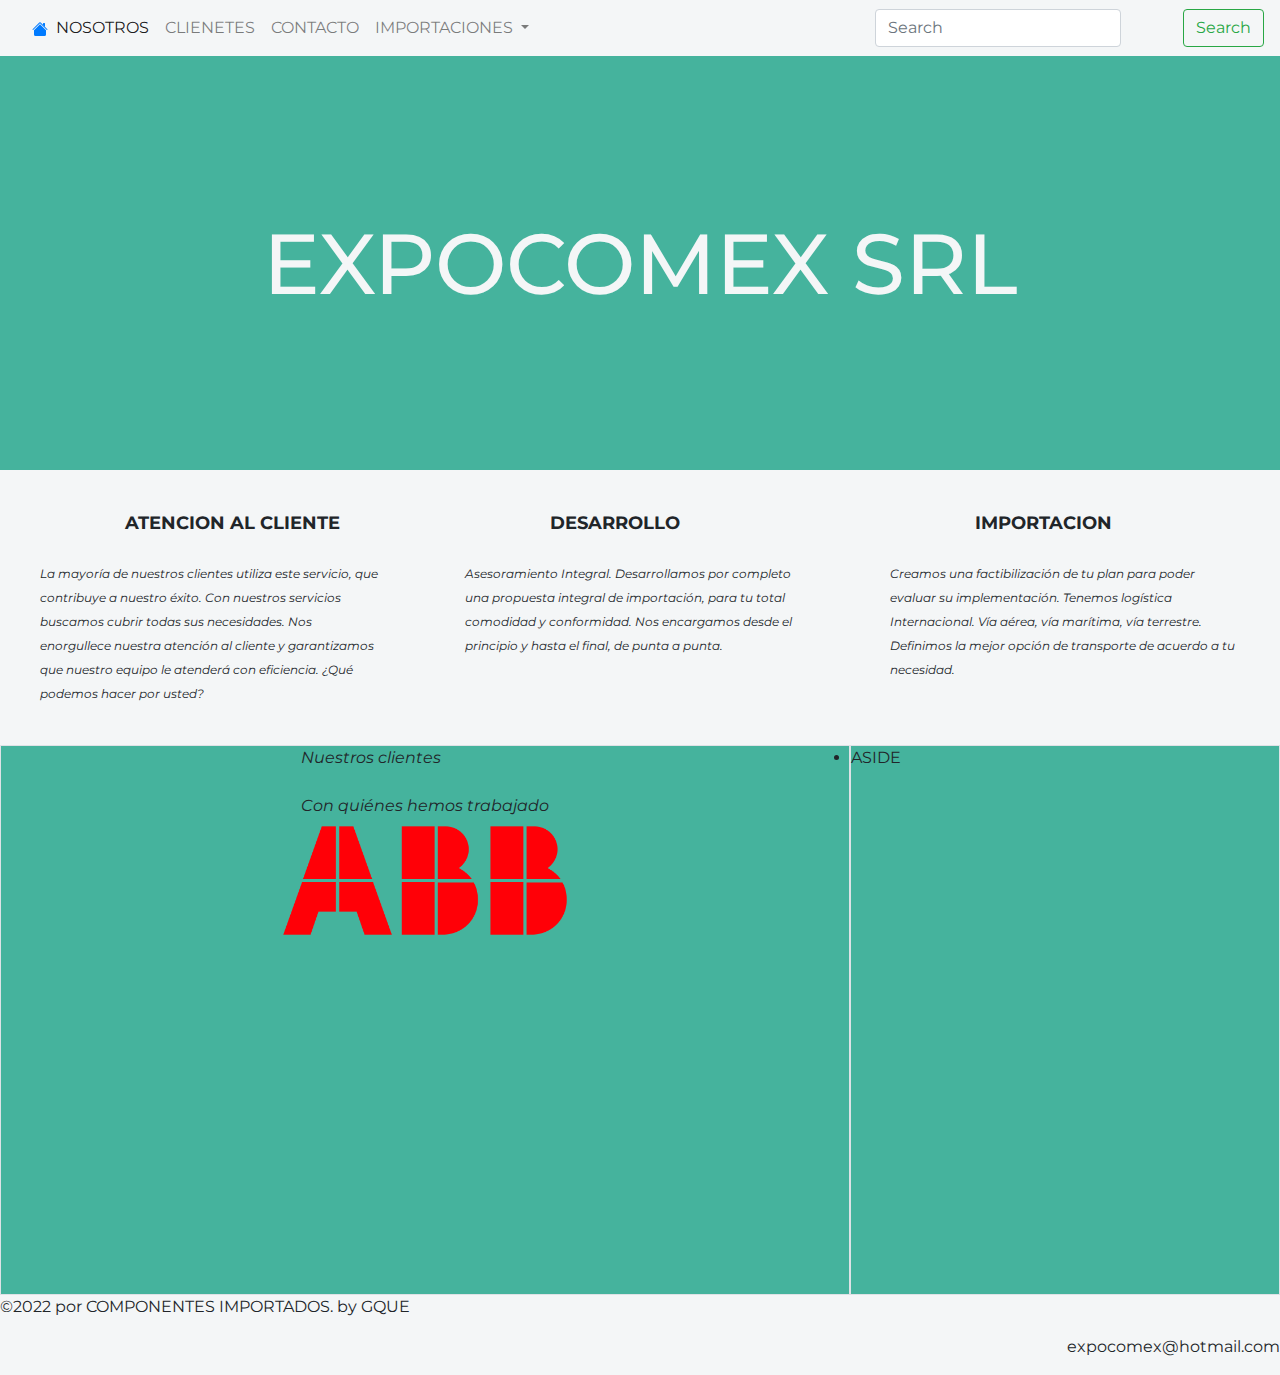
==== index.html @ 31953e3b "2" ====
<!DOCTYPE html>

<!DOCTYPE html>
<html>

<!--  --------------------------HEAD------------------------------------------------- -->
<head>
<meta charset="utf-8">
<meta name="viewport" content="width=device-width, initial-scale=1">

<link rel="stylesheet" type="text/css" href="css/archivo.css" media="screen">


<!-- TITULO-->

<title> 

EXPOCOMEX SRL	

</title>
<!-- CIERRA TITULO-->

<!-- DESCRIPCION WEB -->
<meta name="EXPOCOMEX SRL" content="EXPOCOMEX les ofrece seguridad y confianza.
​
Somos el resultado del trabajo de profesionales con una trayectoria de muchos años en el rubro, plasmado en una organización joven y dinámica.

​

Pensamos y buscamos la mejor estrategia para que puedas importar tus mercaderías desde cualquier parte del mundo.">

<!-- CIERRA DESCRIPCION WEB -->


	<!-- CODIGO  BOOTSTRAP-->

<meta name="viewport" content="width-device-width, initial-scale=1">
<link rel="stylesheet" href="css/bootstrapcasamiento.css" >
<link type="text/css" rel="stylesheet" href="jquery.dropdown.css" />
 


 <link rel="stylesheet" href="https://maxcdn.bootstrapcdn.com/bootstrap/4.0.0/css/bootstrap.min.css" integrity="sha384-Gn5384xqQ1aoWXA+058RXPxPg6fy4IWvTNh0E263XmFcJlSAwiGgFAW/dAiS6JXm" crossorigin="anonymous">
  <script src="https://code.jquery.com/jquery-3.2.1.slim.min.js" integrity="sha384-KJ3o2DKtIkvYIK3UENzmM7KCkRr/rE9/Qpg6aAZGJwFDMVNA/GpGFF93hXpG5KkN" crossorigin="anonymous"></script>
  <script src="https://cdnjs.cloudflare.com/ajax/libs/popper.js/1.12.9/umd/popper.min.js" integrity="sha384-ApNbgh9B+Y1QKtv3Rn7W3mgPxhU9K/ScQsAP7hUibX39j7fakFPskvXusvfa0b4Q" crossorigin="anonymous"></script>
  <script src="https://maxcdn.bootstrapcdn.com/bootstrap/4.0.0/js/bootstrap.min.js" integrity="sha384-JZR6Spejh4U02d8jOt6vLEHfe/JQGiRRSQQxSfFWpi1MquVdAyjUar5+76PVCmYl" crossorigin="anonymous"></script>

  <!-- Estilos Internos -->

  <link rel="stylesheet" href="css/landing.css">

<!-- CIERRA CODIGO  BOOTSTRAP-->


<!-- TIPOGRAFIA GOOGLE-->
<link rel="preconnect" href="https://fonts.googleapis.com">
<link rel="preconnect" href="https://fonts.gstatic.com" crossorigin>
<link href="https://fonts.googleapis.com/css2?family=Montserrat:ital,wght@0,100;0,200;0,300;0,400;0,500;0,600;0,700;0,800;0,900;1,100;1,200;1,300;1,400;1,500;1,600;1,700;1,800;1,900&display=swap" rel="stylesheet">

<!-- CIERRA TIPOGRAFIA GOOGLE-->





</head>

<!--  -------------------------- CIERRA HEAD-------------------------------------------------------------------- -->

<!--  --------------------------BODY----------------------------------------------------------------------------- -->
<body>






<!-- ------------------------------ BARRA DE NAVEGACION - MENU -------------------------------------------------- -->





<nav class="navbar navbar-expand-lg navbar-light barra-navegacion-mio">
<a class="navbar-brand" href="index.html">		<a href="index.html">
<svg class="corazon" xmlns="http://www.w3.org/2000/svg" width="16" height="16" fill="currentColor" class="bi bi-house-fill" viewBox="0 0 16 16">
<path fill-rule="evenodd" d="m8 3.293 6 6V13.5a1.5 1.5 0 0 1-1.5 1.5h-9A1.5 1.5 0 0 1 2 13.5V9.293l6-6zm5-.793V6l-2-2V2.5a.5.5 0 0 1 .5-.5h1a.5.5 0 0 1 .5.5z"/>
<path fill-rule="evenodd" d="M7.293 1.5a1 1 0 0 1 1.414 0l6.647 6.646a.5.5 0 0 1-.708.708L8 2.207 1.354 8.854a.5.5 0 1 1-.708-.708L7.293 1.5z"/>
</svg>
</a></a>

<button class="navbar-toggler" type="button" data-toggle="collapse" data-target="#navbarSupportedContent" aria-controls="navbarSupportedContent" aria-expanded="false" aria-label="Toggle navigation">
<span class="navbar-toggler-icon"></span>
</button>

<div class="collapse navbar-collapse" id="navbarSupportedContent">
<ul class="navbar-nav mr-auto">
<li class="nav-item active">
<a class="nav-link" href="secciones/nosotros.html">NOSOTROS <span class="sr-only"></span></a>
</li>
<li class="nav-item">
<a class="nav-link" href="secciones/clientes.html">CLIENETES</a>
</li> <li class="nav-item">
<a class="nav-link" href="secciones/contacto.html">CONTACTO</a>
</li>

<div class="dropdown">
  <a class="nav-link    dropdown-toggle" type="button" id="dropdownMenuButton" data-toggle="dropdown" aria-haspopup="true" aria-expanded="false">
   IMPORTACIONES
  </a>
  <div class="dropdown-menu" aria-labelledby="dropdownMenuButton">
    <a class="dropdown-item" href="#">Aereo</a>
    <a class="dropdown-item" href="#">Maritimo</a>
    <a class="dropdown-item" href="#">Terrestre</a>
  </div>
</div>




<li class="nav-item">
<a class="nav-link disabled" href="#"></a>
</li>
</ul>

<form class="form-inline my-2 my-lg-0">
<input class="form-control mr-sm-2" type="search" placeholder="Search" aria-label="Search">
</form>
<button class="btn btn-outline-success my-2 my-sm-0" type="submit">Search</button>

</div>
</nav>

<!-- ---------------------------- CIERRA BARRA DE NAVEGACION - MENU -------------------------------------------------- -->





<!--------------------- GRID GRILLA ------------------------------------------------------->
<div class="grid-areas">




<!--  ----------------SECCION CABEZA1------------------- -->


<!--  ---------------CIERRA CABEZA1---------------------- -->





<!--  ---------------SECCION CABEZA2---------------------- -->
<!--  ---------------CIERRA CABEZA2---------------------- -->

<!--  ---------------SECCION CABEZA3---------------------- -->
<!--  ---------------CIERRA CABEZA3---------------------- -->



<!--  ---------------SECCION TITULITO---------------------- -->


<section id="titulito" class="border0"> 
<h1 class="textTitle">
EXPOCOMEX SRL
</h1>


	</section>
<!--  ---------------CIERRA TITULITO---------------------- -->



<!--  ----------------SECCION NAV----------------------- -->
<nav class="border1">

<a class="littleTitle">ATENCION AL CLIENTE</a>
<br><br>
<a class="text2">	
La mayoría de nuestros clientes utiliza este servicio, que contribuye a nuestro éxito. Con nuestros servicios buscamos cubrir todas sus necesidades. Nos enorgullece nuestra atención al cliente y garantizamos que nuestro equipo le atenderá con eficiencia. ¿Qué podemos hacer por usted?</a>

</nav>
<!--  ---------------CIERRA NAV------------------------- -->


<!--  ----------------SECCION PARTONE------------------ -->
<section id="partone"   class="border1">


<a class="littleTitle">DESARROLLO</a>
<br><br>
<a class="text2">Asesoramiento Integral. 
Desarrollamos por completo una propuesta integral de importación, para tu total comodidad y conformidad.
Nos encargamos desde el principio y hasta el final, de punta a punta.</a>

</section>
<!--  ---------------CIERRA SECCION PARTONE------------ -->


<!--  ---------------SECCION PARTWO------------------- -->
<section id="parttwo" class="border1"> 

<a class="littleTitle">IMPORTACION </a>
<br><br>

<a class="text2">Creamos una factibilización de tu plan para poder evaluar su implementación.
Tenemos logística Internacional.
Vía aérea, vía marítima, vía terrestre. Definimos la mejor opción de transporte de acuerdo a tu necesidad.</a>


</section>
<!--  ---------------CIERRA SECCION PARTWO------------ -->


<!--  ---------------SECCION PARTTHREE------------------- -->
<section id="partthree" class="border"> 

<a class="text3"> Nuestros clientes </a>
<br><br>

<a class="text3"> Con quiénes hemos trabajado</a>


<!--  ---------------SECCION IMAGEN------------------- -->
<section id="foto" class="centerSection">
	<div>
		
<img  class="pictureCustomer" src="img/abb.png">
	</div>
</section>

<!--  ---------------CIERRA SECCION IMAGEN------------ -->




</section>	
<!--  ---------------CIERRA SECCION PARTTHREE------------ -->

<!--  ---------------SECCION ASIDE------------------- -->

<aside class="border"> 

<li> ASIDE </li>



</aside>

<!--  ---------------CIERRA SECCION ASIDE------------ -->

<!--  --------------------------FOOTER------------------------------------------------------------------------- -->

<footer>

<p class="footerText1"> ©2022 por COMPONENTES IMPORTADOS. by GQUE</p>


<p class="footerText2">  expocomex@hotmail.com</p>


</footer>

<!--  -------------------------- CIERRA FOOTER----------------------------------------------------------------- -->

<!-- CODIGO BOOTSTRAP  -->  	  

<script src="js/bootstrap.js"> </script>


<script src="http://ajax.googleapis.com/ajax/libs/jquery/1.10.2/jquery.min.js"></script>
<script type="text/javascript" src="jquery.dropdown.js"></script>

<!-- CIERRA CODIGO BOOTSTRAP  -->  	  

<!--------------------- CIERRA GRID GRILLA------------------------------------------------->

</body>

<!--  -------------------------- CIERRA BODY-------------------------------------------------------------------- -->


</html>
---- css/archivo.css ----
/* ////////// BASES ////////////////////////////////////////////////////////////////////////////////////// */


* {
font-family: 'Montserrat', sans-serif;
text-decoration: none !important;
}


h1 {
width: 10px !important;
font-size: 20px;
color: blue;
}
 


/* ////////// CAMBIO DEL BOOTSTRAP ///////////////////////////////////////////////////////////////////////// */

/*barra de busqueda en home:*/
.form-inline{
   width: 300px;
   flex-direction: row;
    flex-wrap: nowrap;
}


/*boton search en home*/
.btn-outline-success{
   margin-left: 8px !important;
   flex-direction: row;
    flex-wrap: nowrap;
   }


/* ////////// GRIDS AREAS ///////////////////////////////////////////////////////////////////////////////// */

/*.form-inline {
display flex; 
flex-direction row;

}*/


.grid-areas{
display: grid;
grid-template-areas: 
"cabeza cabeza cabeza"
"titulito titulito titulito"
"menu partone parttwo"
"partthree partthree lateral"
"pie pie pie";
background-color: #45B39D;
grid-template-columns:  33.2% 33.2% 33.6%;
grid-template-rows: 0.01fr 3fr 2fr 4fr 0.3fr;
grid-column-gap: 0px;
grid-row-gap: 0px;
}


header {
grid-area: cabeza;
background-color: #45B39D;
text-align: center;
}

#titulito {
grid-area: titulito;
background-color: #45B39D;
}

#partone {
grid-area: partone;
background-color: #F4F6F7;
}

#parttwo {
grid-area: parttwo;
background-color: #F4F6F7;
}

#partthree {
grid-area: partthree;
background-color: #45B39D;
}


#lateral {
grid-area: lateral;
background-color: #45B39D;
}

nav {
grid-area: menu;
background-color: #F4F6F7;

}
aside {
grid-area: lateral;
background-color: #45B39D;
}
footer {
grid-area: pie;
background-color: #F4F6F7;
}


/* //////////   Flex dentro de GRids   ///////////////////////// */


.menu-flex {
display: flex;
flex-direction: column;
}




/* //////////   Flex para Tablet   ///////////////////////// */


/*

@media only screen and (min-width: 768px) {
   .container {
       grid-template-columns: repeat(4, 1fr);
   }
   .box-2 {
     grid-row: 1 / 3;
     grid-column: 1 / 3;
   }
     .box-1 {
     grid-row: 1 / 2;
     grid-column: 3 / 5;
   }
     .box-3 {
     grid-column: 3 / 5;
     grid-row: 2 / 3;
   }
  
   .box-4 {
     grid-column: 1 / 2;
     grid-row: 3 / 4;
   }

   .box-5 {
     grid-column: 2 / 4;
     grid-row: 3 / 4;
   }
}
*/


/* //////////   Flex para pc   ///////////////////////// */


/*
@media only screen and (min-width: 1024px) {
   .container {
       grid-template-columns: repeat(3, 1fr);
   }
   .box-1 {
     grid-column: 1 / span 3;
     grid-row: 1 / 2;
   }
   .box-2 {
     grid-column: 1 / span 3;
     grid-row: 2 / 3;
   }
     .box-3 {
     grid-column: 1 / 3;
     grid-row: 3 / 6;
   }
  
   .box-4 {
     grid-column: 3 / 4;
     grid-row: 3 / 6;
   }

   .box-5 {
     grid-column: 1 / 4;
     grid-row: 6 / 7;
   }
}
*/




/* ////////// CLASES //////////////////////////////////////////////////////////////////////////////////////////// */

.border1 {
margin: 0px !important;
border-style: solid !important;
border-color:  #F4F6F7 !important;
border: 40px solid;
}



.border0{
display: grid;
vertical-align: middle;
text-align: center;
justify-content: center;
align-content: center;
}


/* *_-*_-*_-*_- *_-*_-*_-*_-*_-*_-*_-*_-*_-*_-*_-*_-*_-*_-*_-*_-*_-*_- *_-*_-*_-*_-*_-*_-*_-*_- *_-*_-*_-*_-*_-*_-*_-*_-*_-*_-*_-*_-*_- */ 
/*  aca el width no puede ser manual, tiene que ser automatico del textTitle -  *_-*_-*_-*_-*_-*_-**_-*_-*_-*_-*_-*_-**_-*_-*_-*_-*_-*_-*/
/*  "" CORREGIR / MODIFICAR / MEJORAR / EDITAR / TAREA "" *_-*_-*_-*_-*_-*_-*_-*_-*_-*_- *_*_-*_-*_-*_-*_-*_-*_-*_-*_-*_-*_-*_-**_-*_-*-_/
/* *_-*_-*_-*_- *_-*_-*_-*_-*_-*_-*_-*_-*_-*_-*_-*_-*_-*_-*_-*_-*_-*_- *_-*_-*_-*_-*_-*_-*_-*_- *_-*_-*_-*_-*_-*_-*_-*_-*_-*_-*_-*_-*_- */ 

.textTitle{

font-size: 85px !important;
width: max-content  !important;
text-align: center  !important;
color: #F4F6F7  !important;
height: auto  !important;
vertical-align: middle  !important;
justify-content: center  !important;
align-content: center  !important;
display: contents;
}


.littleTitle{
margin: 5px 5px 5px 5px !important;
color: #0d6efd;
font-weight: bolder;
font-size: 18px ;
text-align: center;
justify-content: center;
padding-left: 80px;
padding-top: 200px;

}



.centerSection{
   width: max-content;
   margin: auto;
}




.text1{
align-content: center;
font-style: italic;
}

.text2{

align-content: center;
font-style: italic;
font-size: 12px;
}

.text3 {
align-content: center;
font-style: italic;
padding-left: 300px;
width: max-content;
text-align: center;
justify-content: center;

}



.pictureCustomer{
   width: 300px !important;
   height: auto;
   padding: 5px;
}

.footerText1{
   text-align:  left;
}

.footerText2{
   text-align:  right;

}
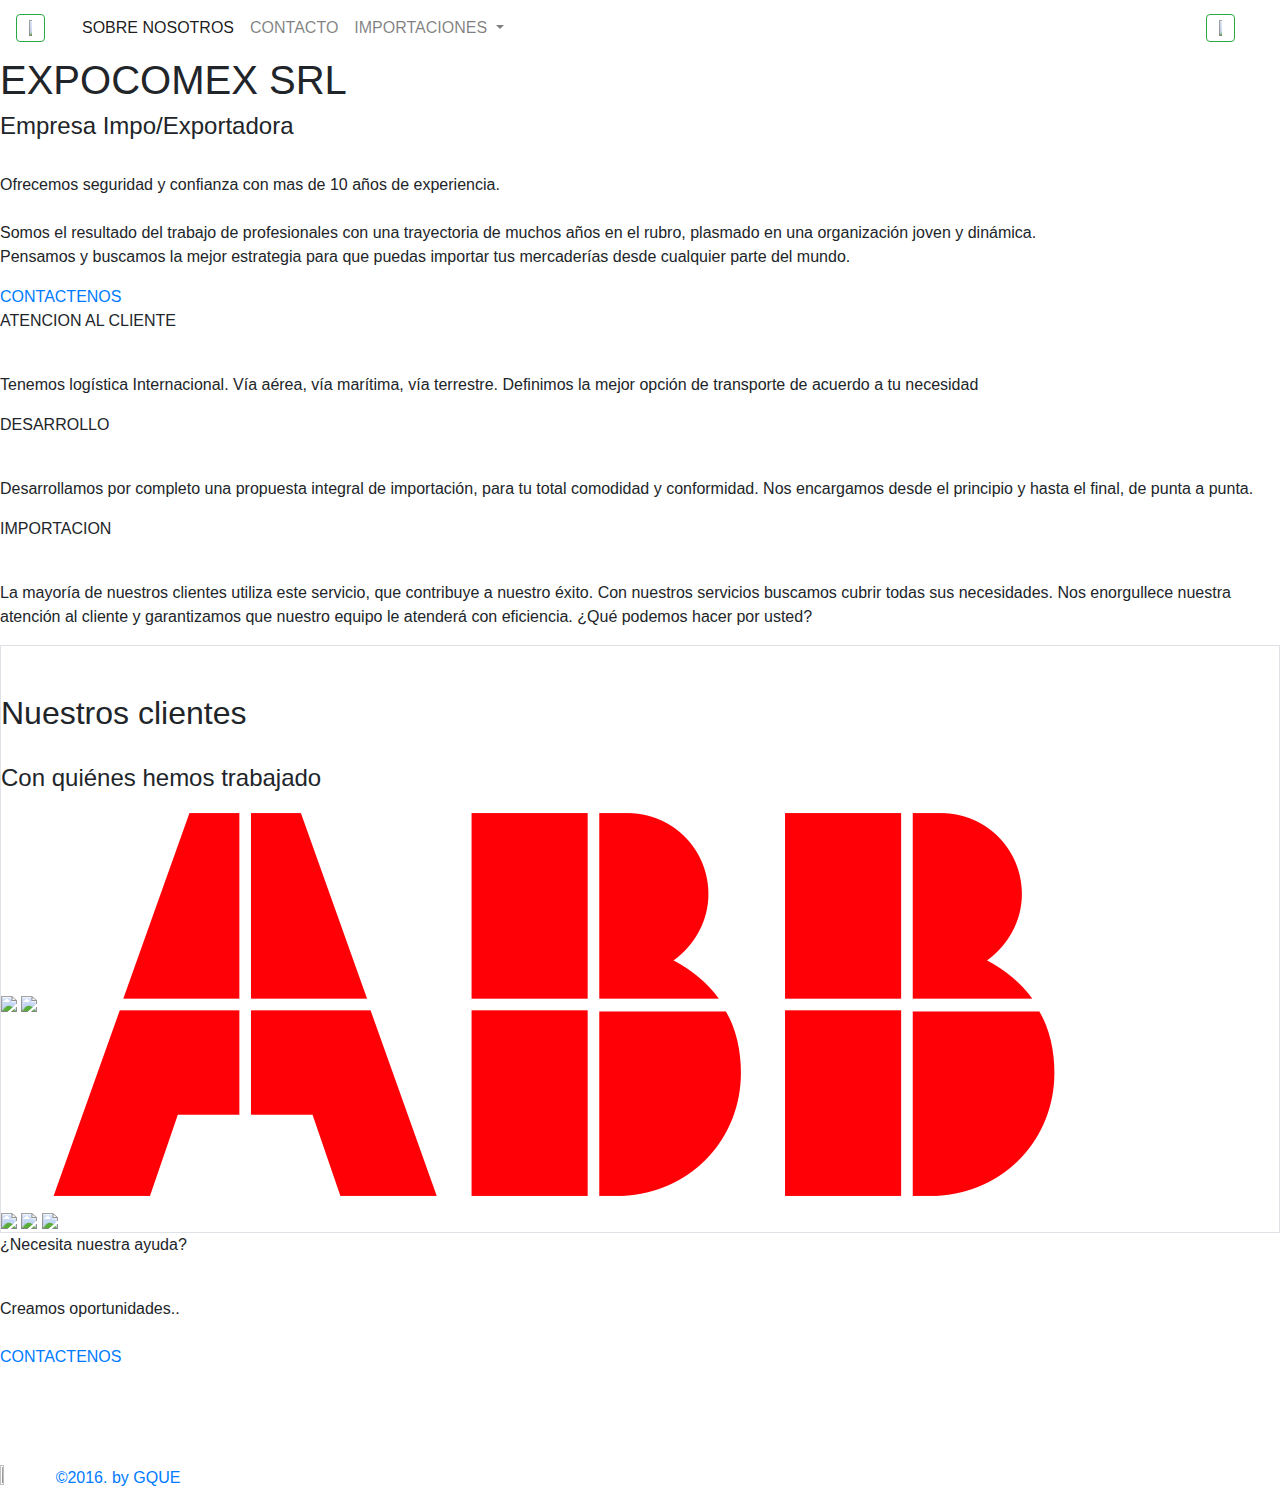
==== commit 6d4566c0: "x" ====
--- a/index.html
+++ b/index.html
@@ -1,13 +1,12 @@
 <!DOCTYPE html>
 
-<!DOCTYPE html>
 <html>
 
 <!--  --------------------------HEAD------------------------------------------------- -->
 <head>
 <meta charset="utf-8">
 <meta name="viewport" content="width=device-width, initial-scale=1">
-
+<link rel="icon" href="img/favicon.png">
 <link rel="stylesheet" type="text/css" href="css/archivo.css" media="screen">
 
 
@@ -22,7 +21,7 @@
 
 <!-- DESCRIPCION WEB -->
 <meta name="EXPOCOMEX SRL" content="EXPOCOMEX les ofrece seguridad y confianza.
-​
+
 Somos el resultado del trabajo de profesionales con una trayectoria de muchos años en el rubro, plasmado en una organización joven y dinámica.
 
 ​
@@ -36,7 +35,6 @@
 
 <meta name="viewport" content="width-device-width, initial-scale=1">
 <link rel="stylesheet" href="css/bootstrapcasamiento.css" >
-<link type="text/css" rel="stylesheet" href="jquery.dropdown.css" />
  
 
 
@@ -47,8 +45,6 @@
 
   <!-- Estilos Internos -->
 
-  <link rel="stylesheet" href="css/landing.css">
-
 <!-- CIERRA CODIGO  BOOTSTRAP-->
 
 
@@ -82,12 +78,9 @@
 
 
 <nav class="navbar navbar-expand-lg navbar-light barra-navegacion-mio">
-<a class="navbar-brand" href="index.html">		<a href="index.html">
-<svg class="corazon" xmlns="http://www.w3.org/2000/svg" width="16" height="16" fill="currentColor" class="bi bi-house-fill" viewBox="0 0 16 16">
-<path fill-rule="evenodd" d="m8 3.293 6 6V13.5a1.5 1.5 0 0 1-1.5 1.5h-9A1.5 1.5 0 0 1 2 13.5V9.293l6-6zm5-.793V6l-2-2V2.5a.5.5 0 0 1 .5-.5h1a.5.5 0 0 1 .5.5z"/>
-<path fill-rule="evenodd" d="M7.293 1.5a1 1 0 0 1 1.414 0l6.647 6.646a.5.5 0 0 1-.708.708L8 2.207 1.354 8.854a.5.5 0 1 1-.708-.708L7.293 1.5z"/>
-</svg>
-</a></a>
+
+  <a href="http://www.expocomexsrl.com">  <img class=" btn btn-outline-success my-2 my-sm-0 navbar-brand" width="50%" src="img/favicon.png"></a>
+<!-- <a class="navbar-brand" href="index.html">	 -->
 
 <button class="navbar-toggler" type="button" data-toggle="collapse" data-target="#navbarSupportedContent" aria-controls="navbarSupportedContent" aria-expanded="false" aria-label="Toggle navigation">
 <span class="navbar-toggler-icon"></span>
@@ -96,12 +89,9 @@
 <div class="collapse navbar-collapse" id="navbarSupportedContent">
 <ul class="navbar-nav mr-auto">
 <li class="nav-item active">
-<a class="nav-link" href="secciones/nosotros.html">NOSOTROS <span class="sr-only"></span></a>
+<a class="nav-link" href="http://www.expocomexsrl.com">SOBRE NOSOTROS <span class="sr-only"></span></a>
 </li>
-<li class="nav-item">
-<a class="nav-link" href="secciones/clientes.html">CLIENETES</a>
-</li> <li class="nav-item">
-<a class="nav-link" href="secciones/contacto.html">CONTACTO</a>
+<a class="nav-link" href="http://www.expocomexsrl.com/hablemos/">CONTACTO</a>
 </li>
 
 <div class="dropdown">
@@ -109,24 +99,16 @@
    IMPORTACIONES
   </a>
   <div class="dropdown-menu" aria-labelledby="dropdownMenuButton">
-    <a class="dropdown-item" href="#">Aereo</a>
-    <a class="dropdown-item" href="#">Maritimo</a>
-    <a class="dropdown-item" href="#">Terrestre</a>
+    <a class="dropdown-item" href="http://www.expocomexsrl.com/hablemos/">Aereo</a>
+    <a class="dropdown-item" href="http://www.expocomexsrl.com/hablemos/">Maritimo</a>
+    <a class="dropdown-item" href="http://www.expocomexsrl.com/hablemos/">Terrestre</a>
   </div>
 </div>
 
-
-
-
-<li class="nav-item">
-<a class="nav-link disabled" href="#"></a>
-</li>
 </ul>
 
-<form class="form-inline my-2 my-lg-0">
-<input class="form-control mr-sm-2" type="search" placeholder="Search" aria-label="Search">
-</form>
-<button class="btn btn-outline-success my-2 my-sm-0" type="submit">Search</button>
+
+<a href="http://www.expocomexsrl.com">  <img class=" btn btn-outline-success my-2 my-sm-0 navbar-brand" width="50%" src="img/favicon.png"></a>
 
 </div>
 </nav>
@@ -139,24 +121,6 @@
 
 <!--------------------- GRID GRILLA ------------------------------------------------------->
 <div class="grid-areas">
-
-
-
-
-<!--  ----------------SECCION CABEZA1------------------- -->
-
-
-<!--  ---------------CIERRA CABEZA1---------------------- -->
-
-
-
-
-
-<!--  ---------------SECCION CABEZA2---------------------- -->
-<!--  ---------------CIERRA CABEZA2---------------------- -->
-
-<!--  ---------------SECCION CABEZA3---------------------- -->
-<!--  ---------------CIERRA CABEZA3---------------------- -->
 
 
 
@@ -167,69 +131,139 @@
 <h1 class="textTitle">
 EXPOCOMEX SRL
 </h1>
-
+<h4 class="textTitle4">Empresa Impo/Exportadora</h4>
+
+<br> <p class="p2"> Ofrecemos seguridad y confianza con mas de 10 años de experiencia.<br> <br> 
+
+Somos el resultado del trabajo de profesionales con una trayectoria de muchos años en el rubro, 
+ plasmado en una organización joven y dinámica.<br> 
+Pensamos y buscamos la mejor estrategia para que puedas importar tus mercaderías desde cualquier parte del mundo.</p>
+
+<div id="medio"><div id="hablemos"><a id="al" href="http://www.expocomexsrl.com/hablemos/">CONTACTENOS</a></div></div>
+  
 
 	</section>
 <!--  ---------------CIERRA TITULITO---------------------- -->
 
 
-
+<div class="grid-areas2">
+
+
+  
 <!--  ----------------SECCION NAV----------------------- -->
-<nav class="border1">
-
-<a class="littleTitle">ATENCION AL CLIENTE</a>
+
+
+<section  id="f1"> 
+  <section  id="t1"> <p class="littleTitle"> ATENCION AL CLIENTE</p><br>
+  <p class="text2"> Tenemos logística Internacional.
+  Vía aérea, vía marítima, vía terrestre. Definimos la mejor opción de transporte de acuerdo a tu necesidad
+</p>
+</section>
+</section>
+
+
+
+
+
+<section  id="f2">
+
+  <section  id="t2"><p class="littleTitle">  DESARROLLO</p> <br>
+    <p class="text2"> Desarrollamos por completo una propuesta integral de importación, para tu total comodidad y conformidad.
+    Nos encargamos desde el principio y hasta el final, de punta a punta.
+  </p>
+  </section>
+</section>
+
+
+
+
+
+
+
+
+
+<section  id="f3">  
+
+
+  <section  id="t3"><p class="littleTitle"> IMPORTACION</p><br>
+  
+    <p class="text2"> La mayoría de nuestros clientes utiliza este servicio, que contribuye a nuestro éxito. Con nuestros servicios buscamos cubrir todas sus necesidades. Nos enorgullece nuestra atención al cliente y garantizamos que nuestro equipo le atenderá con eficiencia. ¿Qué podemos hacer por usted?</p>
+  </p>
+  </section>
+</section>
+
+
+
+
+
+
+
+
+
+
+
+<!-- 
+
+<section  id="t1" class="border1">
+
+<p class="littleTitle">ATENCION AL CLIENTE</p>
 <br><br>
-<a class="text2">	
-La mayoría de nuestros clientes utiliza este servicio, que contribuye a nuestro éxito. Con nuestros servicios buscamos cubrir todas sus necesidades. Nos enorgullece nuestra atención al cliente y garantizamos que nuestro equipo le atenderá con eficiencia. ¿Qué podemos hacer por usted?</a>
-
-</nav>
-<!--  ---------------CIERRA NAV------------------------- -->
-
-
-<!--  ----------------SECCION PARTONE------------------ -->
-<section id="partone"   class="border1">
-
-
-<a class="littleTitle">DESARROLLO</a>
-<br><br>
-<a class="text2">Asesoramiento Integral. 
-Desarrollamos por completo una propuesta integral de importación, para tu total comodidad y conformidad.
-Nos encargamos desde el principio y hasta el final, de punta a punta.</a>
-
-</section>
-<!--  ---------------CIERRA SECCION PARTONE------------ -->
-
-
-<!--  ---------------SECCION PARTWO------------------- -->
-<section id="parttwo" class="border1"> 
-
-<a class="littleTitle">IMPORTACION </a>
-<br><br>
-
-<a class="text2">Creamos una factibilización de tu plan para poder evaluar su implementación.
-Tenemos logística Internacional.
-Vía aérea, vía marítima, vía terrestre. Definimos la mejor opción de transporte de acuerdo a tu necesidad.</a>
-
-
-</section>
-<!--  ---------------CIERRA SECCION PARTWO------------ -->
-
-
-<!--  ---------------SECCION PARTTHREE------------------- -->
+<p class="text2">	
+La mayoría de nuestros clientes utiliza este servicio, que contribuye a nuestro éxito. Con nuestros servicios buscamos cubrir todas sus necesidades. Nos enorgullece nuestra atención al cliente y garantizamos que nuestro equipo le atenderá con eficiencia. ¿Qué podemos hacer por usted?</p>
+
+
+</section>
+<section id="t2"   class="border1">
+
+
+  <p class="littleTitle">DESARROLLO</p>
+  <br><br>
+  <p class="text2">Asesoramiento Integral. 
+  Desarrollamos por completo una propuesta integral de importación, para tu total comodidad y conformidad.
+  Nos encargamos desde el principio y hasta el final, de punta a punta.</p>
+  
+
+  
+  
+</section>
+  <section id="t3" class="border1"> 
+  
+    <p class="littleTitle">IMPORTACION </p>
+    <br><br>
+    
+    <p class="text2">Creamos una factibilización de tu plan para poder evaluar su implementación.
+    Tenemos logística Internacional.
+    Vía aérea, vía marítima, vía terrestre. Definimos la mejor opción de transporte de acuerdo a tu necesidad.</p>
+    
+  </section>
+   
+   -->
+  
+</div>
+  
+ 
+<!--  ---------------SECCION CLIENTES------------------- -->
 <section id="partthree" class="border"> 
-
-<a class="text3"> Nuestros clientes </a>
-<br><br>
-
-<a class="text3"> Con quiénes hemos trabajado</a>
+  <div><br><br></div>
+<h2 class="text3"> Nuestros clientes </h2>
+<br>
+
+<h4 class="text3"> Con quiénes hemos trabajado</h4>
+
 
 
 <!--  ---------------SECCION IMAGEN------------------- -->
 <section id="foto" class="centerSection">
-	<div>
-		
+
+    <img  class="pictureCustomer" src="https://images.samsung.com/is/image/samsung/assets/global/about-us/brand/logo/256_144_4.png?$512_N_PNG$">
+    <img  class="pictureCustomer" src="https://www.balbico.com.ar/wp-content/uploads/2021/04/20869_1.jpg">		
 <img  class="pictureCustomer" src="img/abb.png">
-	</div>
+</section>
+<section id="foto2" class="centerSection">
+
+  <img  class="pictureCustomer" src="img/Wabtec-Corporation-4.jpg">
+  <img  class="pictureCustomer" src="img/x-5.webp">		
+<img  class="pictureCustomer" src="img/igbtmodules.jfif">
 </section>
 
 <!--  ---------------CIERRA SECCION IMAGEN------------ -->
@@ -239,48 +273,77 @@
 
 </section>	
 <!--  ---------------CIERRA SECCION PARTTHREE------------ -->
-
-<!--  ---------------SECCION ASIDE------------------- -->
-
-<aside class="border"> 
-
-<li> ASIDE </li>
-
-
-
-</aside>
-
-<!--  ---------------CIERRA SECCION ASIDE------------ -->
+<p class="littleTitle">¿Necesita nuestra ayuda? </p>
+<!--  ---------------SECCION LATERAL------------------- -->
+
+  <br>  Creamos oportunidades.. <div><br></div>
+  <div id="medio"><div id="hablemos"><a id="al" href="http://www.expocomexsrl.com/hablemos/">CONTACTENOS</a></div></div>
+
+   <div><br><br></div>
+   <div><br><br></div>
+
+
+
+<!--  ---------------CIERRA SECCION LATERAL------------ -->
+
+
+
+<!--------------------- CIERRA GRID GRILLA------------------------------------------------->
+
+</body>
+
+
+
+<!-- SCRIPT JAVASCRIPT-->
+<script src="https://cdn.jsdelivr.net/npm/@popperjs/core@2.11.5/dist/umd/popper.min.js" integrity="sha384-Xe+8cL9oJa6tN/veChSP7q+mnSPaj5Bcu9mPX5F5xIGE0DVittaqT5lorf0EI7Vk" crossorigin="anonymous"></script>
+<script src="https://cdn.jsdelivr.net/npm/bootstrap@5.2.0-beta1/dist/js/bootstrap.min.js" integrity="sha384-kjU+l4N0Yf4ZOJErLsIcvOU2qSb74wXpOhqTvwVx3OElZRweTnQ6d31fXEoRD1Jy" crossorigin="anonymous"></script>
+<script src="https://cdn.jsdelivr.net/npm/sweetalert2@11"></script>
+
+<!-- CODIGO BOOTSTRAP  -->  	  
+
+
+
+<script src="http://ajax.googleapis.com/ajax/libs/jquery/1.10.2/jquery.min.js"></script>
+<!-- CIERRA CODIGO BOOTSTRAP  -->  	  
+
+<!--  -------------------------- CIERRA BODY-------------------------------------------------------------------- -->
+
 
 <!--  --------------------------FOOTER------------------------------------------------------------------------- -->
 
 <footer>
-
-<p class="footerText1"> ©2022 por COMPONENTES IMPORTADOS. by GQUE</p>
-
-
-<p class="footerText2">  expocomex@hotmail.com</p>
-
-
+<a href="https://github.com/fcurrao"> <img src="img/github_logo.png" width="4%"   height="230%"> ©2016. by GQUE</a>
 </footer>
 
+
 <!--  -------------------------- CIERRA FOOTER----------------------------------------------------------------- -->
 
-<!-- CODIGO BOOTSTRAP  -->  	  
-
-<script src="js/bootstrap.js"> </script>
-
-
-<script src="http://ajax.googleapis.com/ajax/libs/jquery/1.10.2/jquery.min.js"></script>
-<script type="text/javascript" src="jquery.dropdown.js"></script>
-
-<!-- CIERRA CODIGO BOOTSTRAP  -->  	  
-
-<!--------------------- CIERRA GRID GRILLA------------------------------------------------->
-
-</body>
-
-<!--  -------------------------- CIERRA BODY-------------------------------------------------------------------- -->
-
-
-</html>+</html>
+
+<!-- Made by Gque® -->
+<!-- 
+  ....................................................................................
+  ....................................................................................
+  .......*********....................................................................
+  ....*****.....*****.................................................................
+  ...****.........***.................................................................
+  ..****..............................................................................
+  .****...............................................................................
+  *****...............................................................................
+  *****...............................................................................
+  *****...............................................................................
+  .****.......********.........*********........****.....****.......*********.........
+  ..****.......*******.....*****....******......****.....****....*****......****......
+  ...****.........****.....****......*****......****.....****....****.......****......
+  ....****************.....****......*****......****.....****....****...********......
+  ....****************.....*****....******.......****...****.....*****................
+  ........*********...........*********...........**********.......*********..........
+  ........*********...........*********...........**********.......*********.........
+  ...................................*******..........................................
+  ....................................******..........................................
+  ....................................................................................
+  .................................................................................... 
+  ...........................https://github.com/fcurrao...............................
+  ......................................2016..........................................
+ -->
+<!-- Made by Gque® -->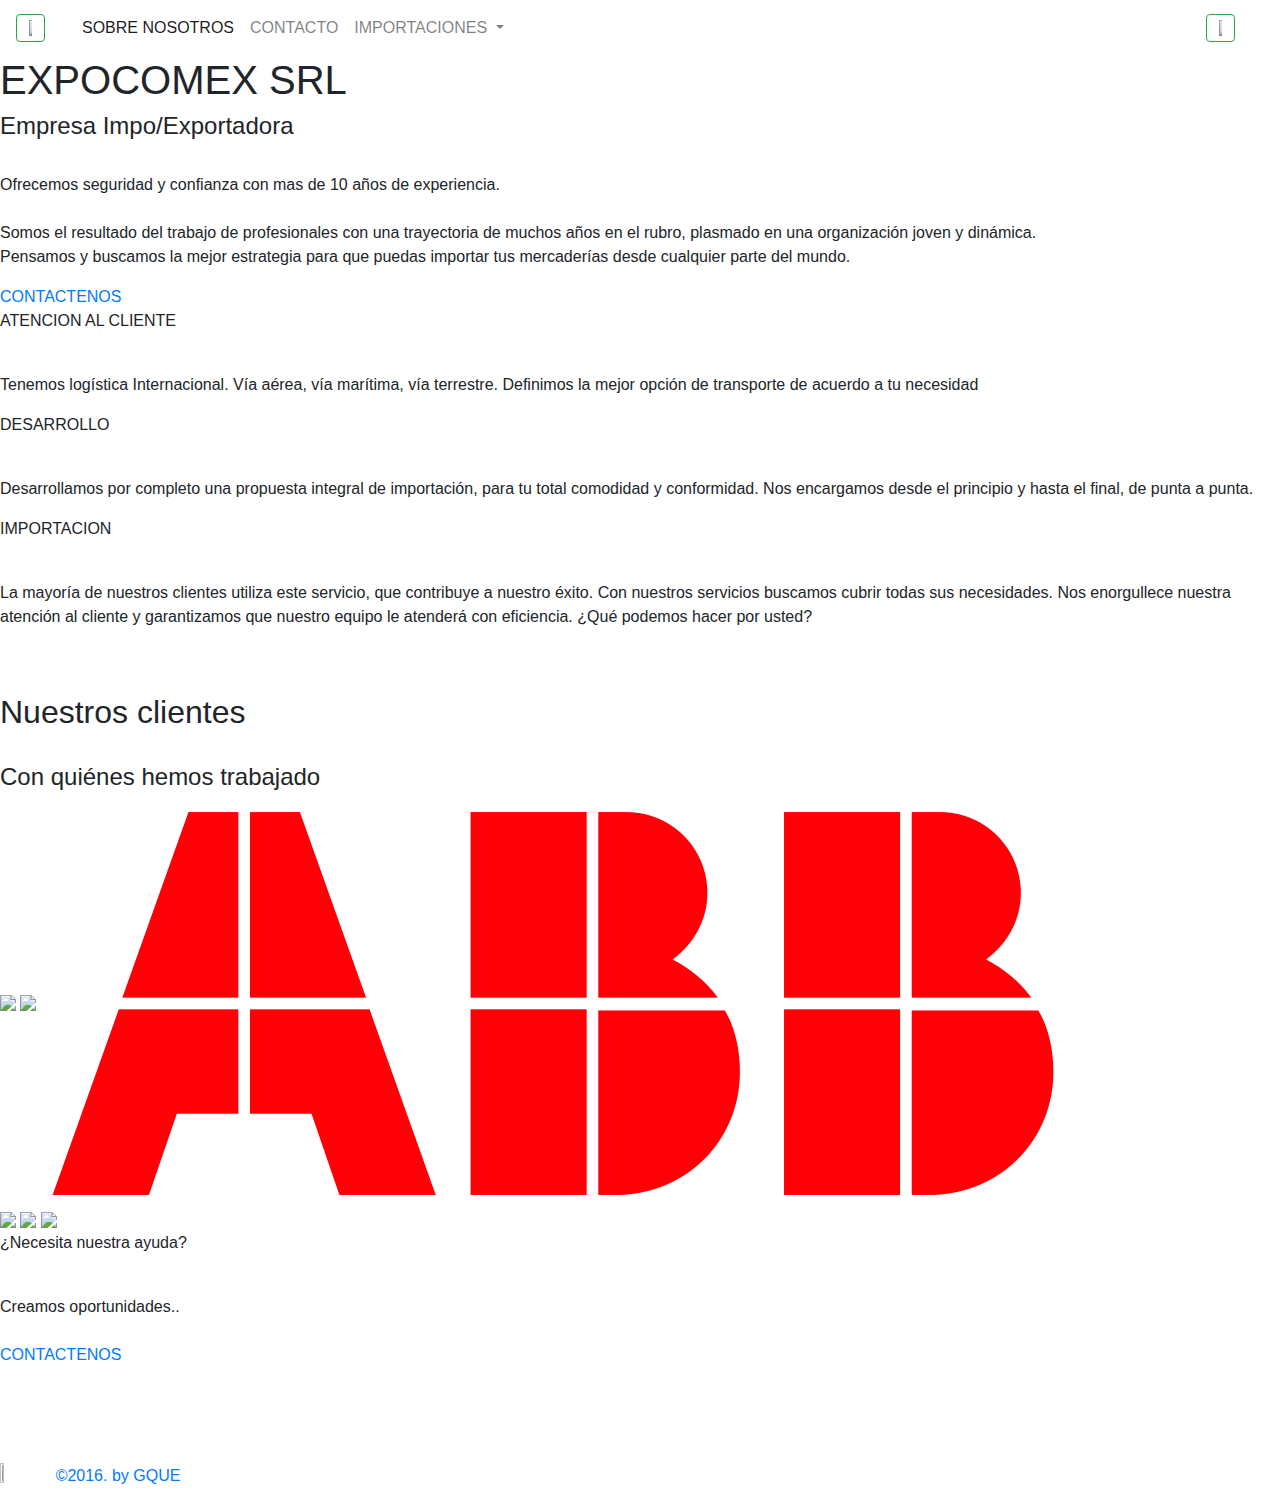
==== commit 99e4f772: "z" ====
--- a/index.html
+++ b/index.html
@@ -243,7 +243,7 @@
   
  
 <!--  ---------------SECCION CLIENTES------------------- -->
-<section id="partthree" class="border"> 
+<section id="partthree"> 
   <div><br><br></div>
 <h2 class="text3"> Nuestros clientes </h2>
 <br>
